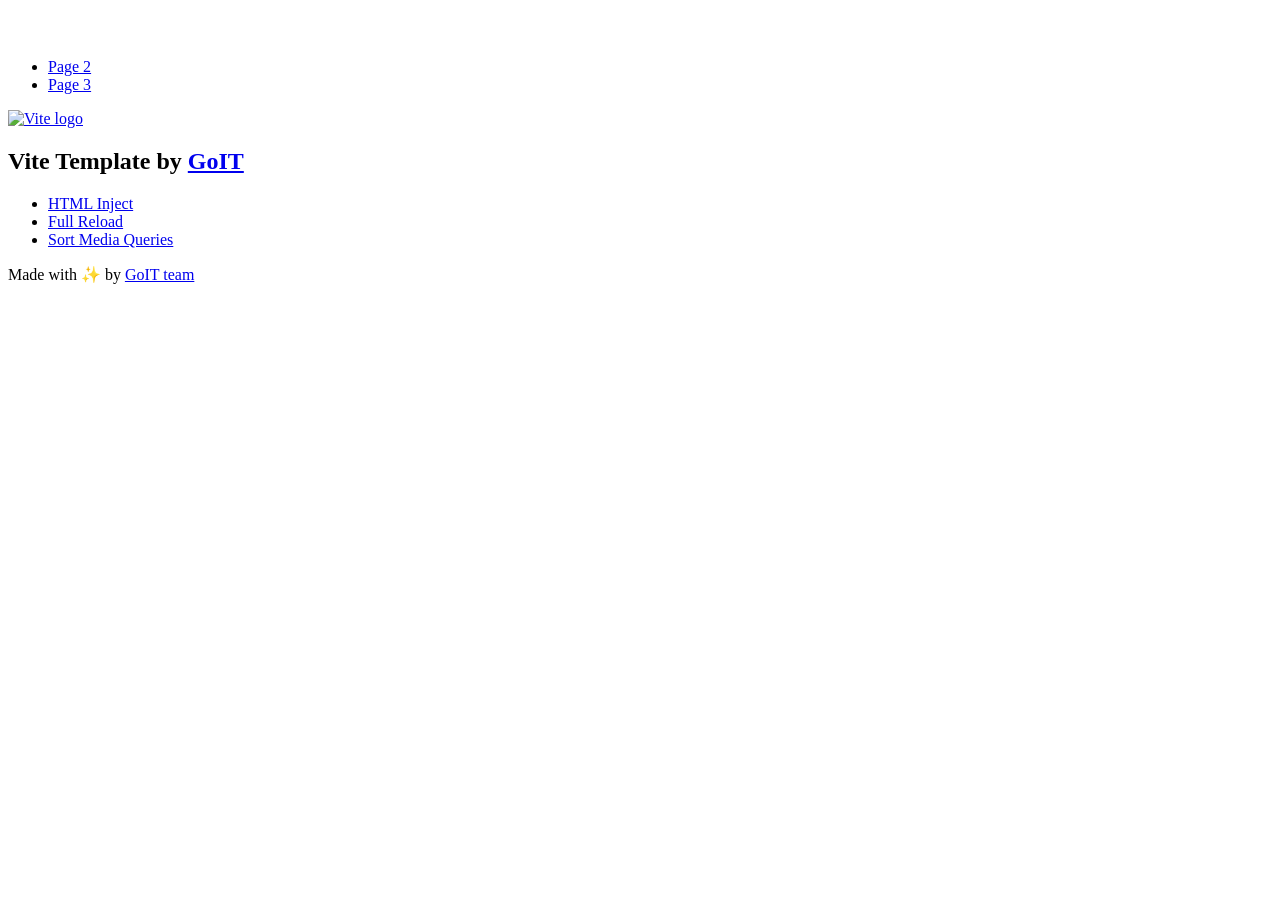
==== index.html @ ac72a682 "Deploying to gh-pages from @ TanyaShkarupa/goit-js-hw-11@3d2aa69399dc3f6254a60a325db871edd9eb77c8 🚀" ====
<!DOCTYPE html>
<html lang="en">
  <head>
    <meta charset="UTF-8" />
    <link rel="icon" type="image/svg+xml" href="/vanilla-app-template/favicon.svg" />
    <meta name="viewport" content="width=device-width, initial-scale=1.0" />
    <title>Vanilla App Template</title>
    <script type="module" crossorigin src="/vanilla-app-template/index.js"></script>
    <link rel="stylesheet" crossorigin href="/vanilla-app-template/assets/styles-DvPDDfy5.css">
  </head>
  <body>
    <header class="header">
  <div class="container">
    <nav class="nav">
      <a class="nav-logo" href="./index.html" aria-label="Site logo">
        <svg class="nav-logo-icon" width="100" height="30">
          <use href="/vanilla-app-template/assets/sprite-E8vg0sBb.svg#logo"></use>
        </svg>
      </a>
      <ul class="nav-list">
        <li class="nav-item">
          <a class="nav-link {=$highlight-act}" href="./page-2.html">Page 2</a>
        </li>
        <li class="nav-item">
          <a class="nav-link {=$highlight-curr}" href="./page-3.html">Page 3</a>
        </li>
      </ul>
    </nav>
  </div>
</header>


    <main>
      <!-- Loads the specified .html file -->
      <section class="vite-promo">
  <div class="container">
    <div class="vite-promo-thumb">
      <a
        class="vite-promo-link"
        href="https://vitejs.dev/"
        target="_blank"
        rel="noopener noreferrer"
        aria-label="Link to Vite official website"
        title="Vite.js  build tool"
      >
        <!-- Path to images as from index.html file -->
        <img
          class="pic"
          src="/vanilla-app-template/assets/vite-logo-9o_aqrTe.png"
          alt="Vite logo"
          width="640"
          height="640"
        />
      </a>
    </div>
    <h1 class="main-title">
      <span class="main-title-gradient">Vite</span>
      Template by
      <a
        class="main-title-link"
        href="https://github.com/goitacademy/vanilla-app-template"
        target="_blank"
        rel="noopener noreferrer"
      >
        GoIT
      </a>
    </h1>
  </div>
</section>

      <article class="badges">
  <div class="container">
    <ul class="badges-list">
      <li class="badges-item">
        <a
          class="badges-link"
          href="https://www.npmjs.com/package/vite-plugin-html-inject"
          target="_blank"
          rel="noopener noreferrer"
        >
          HTML Inject
        </a>
      </li>
      <li class="badges-item">
        <a
          class="badges-link"
          href="https://www.npmjs.com/package/vite-plugin-full-reload"
          target="_blank"
          rel="noopener noreferrer"
        >
          Full Reload
        </a>
      </li>
      <li class="badges-item">
        <a
          class="badges-link"
          href="https://www.npmjs.com/package/postcss-sort-media-queries"
          target="_blank"
          rel="noopener noreferrer"
        >
          Sort Media Queries
        </a>
      </li>
    </ul>
  </div>
</article>

    </main>

    <footer class="footer">
  <div class="container">
    <p class="footer-desc">
      Made with ✨ by
      <a
        class="footer-link"
        href="https://goit.global/ua/"
        target="_blank"
        rel="noopener noreferrer"
      >
        GoIT team
      </a>
    </p>
  </div>
</footer>


  </body>
</html>
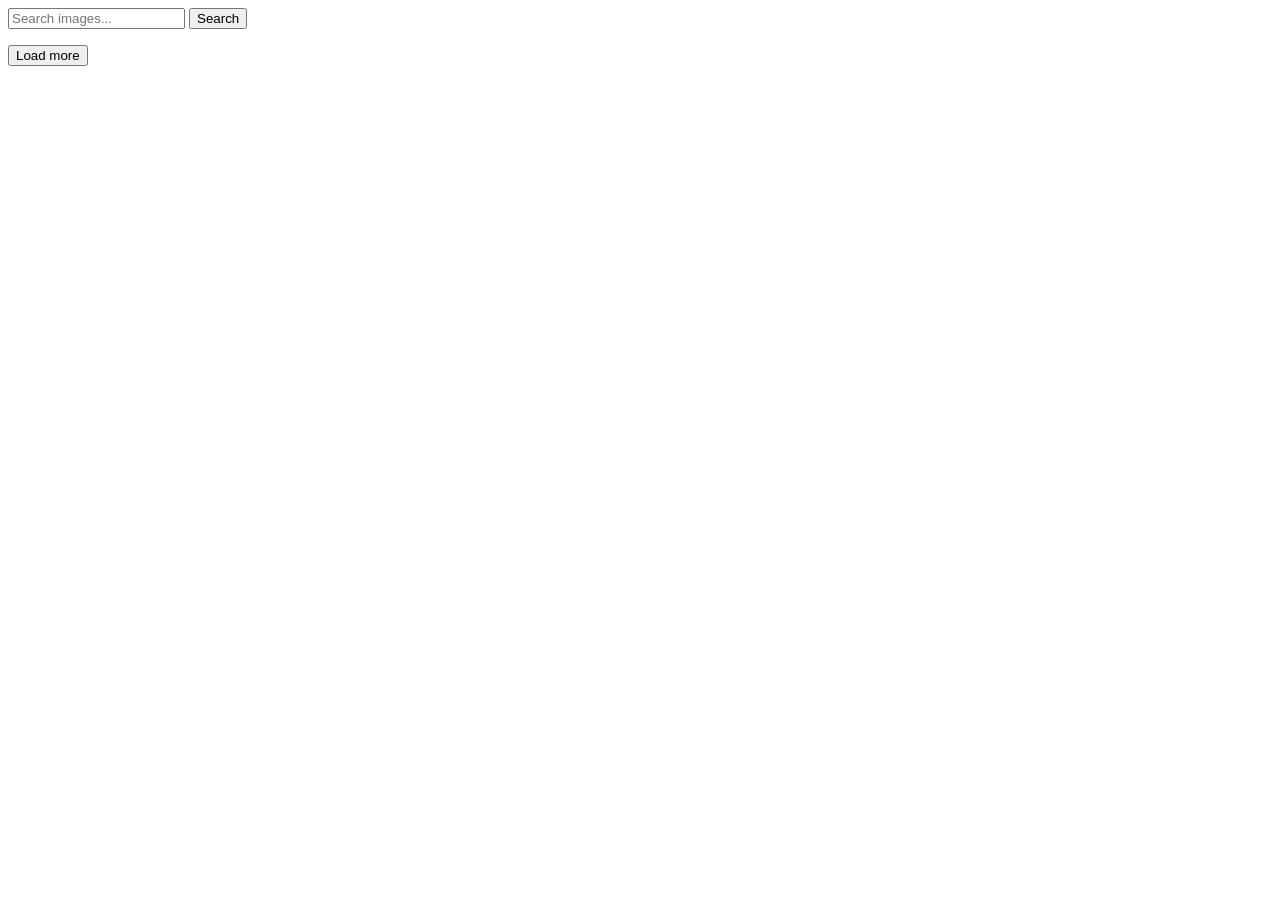
==== commit 5ebacb3c: "Deploying to gh-pages from @ TanyaShkarupa/goit-js-hw-11@a3629710b0f42338464011efa1e1c22b3649341b 🚀" ====
--- a/index.html
+++ b/index.html
@@ -1,128 +1,38 @@
-<!DOCTYPE html>
+<!doctype html>
 <html lang="en">
   <head>
     <meta charset="UTF-8" />
-    <link rel="icon" type="image/svg+xml" href="/vanilla-app-template/favicon.svg" />
     <meta name="viewport" content="width=device-width, initial-scale=1.0" />
-    <title>Vanilla App Template</title>
-    <script type="module" crossorigin src="/vanilla-app-template/index.js"></script>
-    <link rel="stylesheet" crossorigin href="/vanilla-app-template/assets/styles-DvPDDfy5.css">
+
+    <title>Image Search</title>
+
+    <script type="module" crossorigin src="/goit-js-hw-11/index.js"></script>
+    <link rel="modulepreload" crossorigin href="/goit-js-hw-11/assets/vendor-B4VkUtbg.js">
+    <link rel="stylesheet" crossorigin href="/goit-js-hw-11/assets/vendor-DumFYO8Z.css">
+    <link rel="stylesheet" crossorigin href="/goit-js-hw-11/assets/index-9jR7vOmT.css">
   </head>
+
   <body>
-    <header class="header">
-  <div class="container">
-    <nav class="nav">
-      <a class="nav-logo" href="./index.html" aria-label="Site logo">
-        <svg class="nav-logo-icon" width="100" height="30">
-          <use href="/vanilla-app-template/assets/sprite-E8vg0sBb.svg#logo"></use>
-        </svg>
-      </a>
-      <ul class="nav-list">
-        <li class="nav-item">
-          <a class="nav-link {=$highlight-act}" href="./page-2.html">Page 2</a>
-        </li>
-        <li class="nav-item">
-          <a class="nav-link {=$highlight-curr}" href="./page-3.html">Page 3</a>
-        </li>
-      </ul>
-    </nav>
-  </div>
-</header>
+    <main>
+      <form class="form">
+        <label>
+          <input
+            type="text"
+            name="search-text"
+            placeholder="Search images..."
+            required
+          />
+        </label>
 
+        <button type="submit">Search</button>
+      </form>
 
-    <main>
-      <!-- Loads the specified .html file -->
-      <section class="vite-promo">
-  <div class="container">
-    <div class="vite-promo-thumb">
-      <a
-        class="vite-promo-link"
-        href="https://vitejs.dev/"
-        target="_blank"
-        rel="noopener noreferrer"
-        aria-label="Link to Vite official website"
-        title="Vite.js  build tool"
-      >
-        <!-- Path to images as from index.html file -->
-        <img
-          class="pic"
-          src="/vanilla-app-template/assets/vite-logo-9o_aqrTe.png"
-          alt="Vite logo"
-          width="640"
-          height="640"
-        />
-      </a>
-    </div>
-    <h1 class="main-title">
-      <span class="main-title-gradient">Vite</span>
-      Template by
-      <a
-        class="main-title-link"
-        href="https://github.com/goitacademy/vanilla-app-template"
-        target="_blank"
-        rel="noopener noreferrer"
-      >
-        GoIT
-      </a>
-    </h1>
-  </div>
-</section>
+      <ul class="gallery"></ul>
 
-      <article class="badges">
-  <div class="container">
-    <ul class="badges-list">
-      <li class="badges-item">
-        <a
-          class="badges-link"
-          href="https://www.npmjs.com/package/vite-plugin-html-inject"
-          target="_blank"
-          rel="noopener noreferrer"
-        >
-          HTML Inject
-        </a>
-      </li>
-      <li class="badges-item">
-        <a
-          class="badges-link"
-          href="https://www.npmjs.com/package/vite-plugin-full-reload"
-          target="_blank"
-          rel="noopener noreferrer"
-        >
-          Full Reload
-        </a>
-      </li>
-      <li class="badges-item">
-        <a
-          class="badges-link"
-          href="https://www.npmjs.com/package/postcss-sort-media-queries"
-          target="_blank"
-          rel="noopener noreferrer"
-        >
-          Sort Media Queries
-        </a>
-      </li>
-    </ul>
-  </div>
-</article>
+      <button type="button" class="load-more is-hidden">Load more</button>
 
+      <span class="loader is-hidden"></span>
     </main>
-
-    <footer class="footer">
-  <div class="container">
-    <p class="footer-desc">
-      Made with ✨ by
-      <a
-        class="footer-link"
-        href="https://goit.global/ua/"
-        target="_blank"
-        rel="noopener noreferrer"
-      >
-        GoIT team
-      </a>
-    </p>
-  </div>
-</footer>
-
 
   </body>
 </html>
